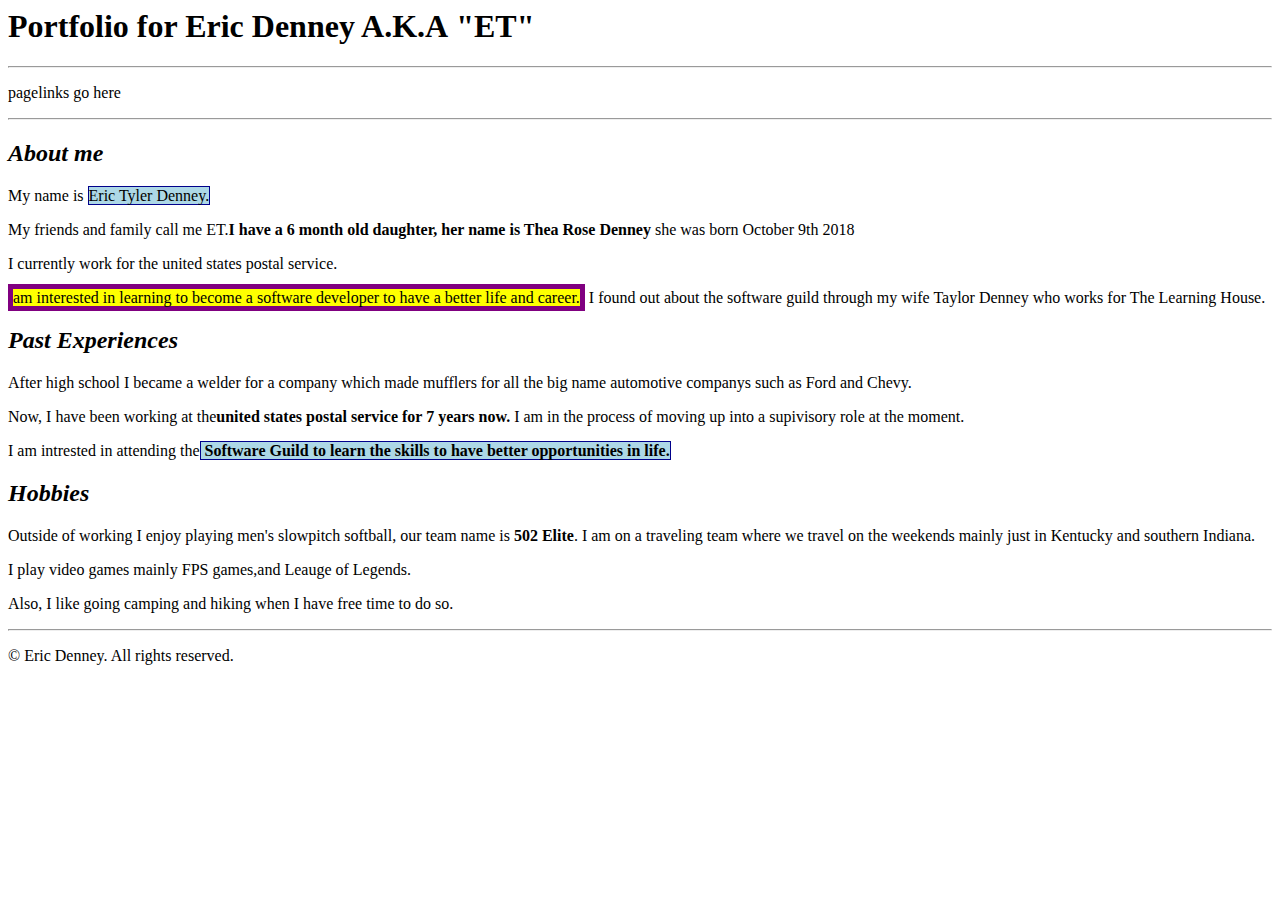
==== index.html @ 5c6c71cf "some new inline elements" ====
<!DOCTYPE html lan="en">
<!-- 
Name: Eric Denney
Date: 4-12-19
-->
<html>
	<head>
		<title> ET'S Portfolio </title>
	</head>
	
	<body>
		<header>
		<h1> Portfolio for Eric Denney A.K.A<strong> "ET"</strong></h1> 
		</header>
		
		<nav>
			<hr />
			<p> pagelinks go here </p>
			<hr />
		</nav>
		
		<section>
		<article id="about-me">
		<h2><em>About me</em></h2>
			<p> My name is <span style="background-color: lightblue; border: thin solid darkblue;">  Eric Tyler Denney.</span>
		    <p> My friends and family call me ET.<strong>I have a 6 month old daughter, her name is Thea Rose Denney</strong> she was born October 9th 2018</p>
			<p>I currently work for the united states postal service.</p>
			<p> <span style="background-color: yellow; border: thick solid purple">am interested in learning to become a software developer to have a better life and career.</span>
			I found out about the software guild through my wife Taylor Denney
			who works for The Learning House.</p>
			
		</article>
			
		<article id="past-experiences">	
		<h2><em> Past Experiences</em></h2>
			<p> After high school I became a welder for a company which made mufflers for all the big name automotive companys such as Ford and Chevy.</p>
			<p> Now, I have been working at the<strong>united states postal service for 7 years now.</strong>
			I am in the process of moving up into a supivisory role at the moment.</p>
			<p> I am intrested in attending the<strong><span style="background-color: lightblue; border: thin solid darkblue;"> 
			Software Guild to learn the skills to  have better opportunities in life.</span></strong></p>
		</article>
		
			
	        <article id="hobbies">
		<h2><em>Hobbies</em> </h2>
			<p> Outside of working I enjoy playing men's slowpitch softball, our team name is <strong> 502 Elite</strong>.
			I am on a traveling team where we travel on the weekends mainly just in Kentucky and southern Indiana.</p>
			<p> I play video games mainly FPS games,and Leauge of Legends. </p>
			<p> Also, I like going camping and hiking when I have free time to do so. </p>
		<article>
		
		</section>
		
		<footer>
		<hr />
			<p> &copy; Eric Denney. All rights reserved. </p>
		
		</footer>
		
	
	</body>
</html>
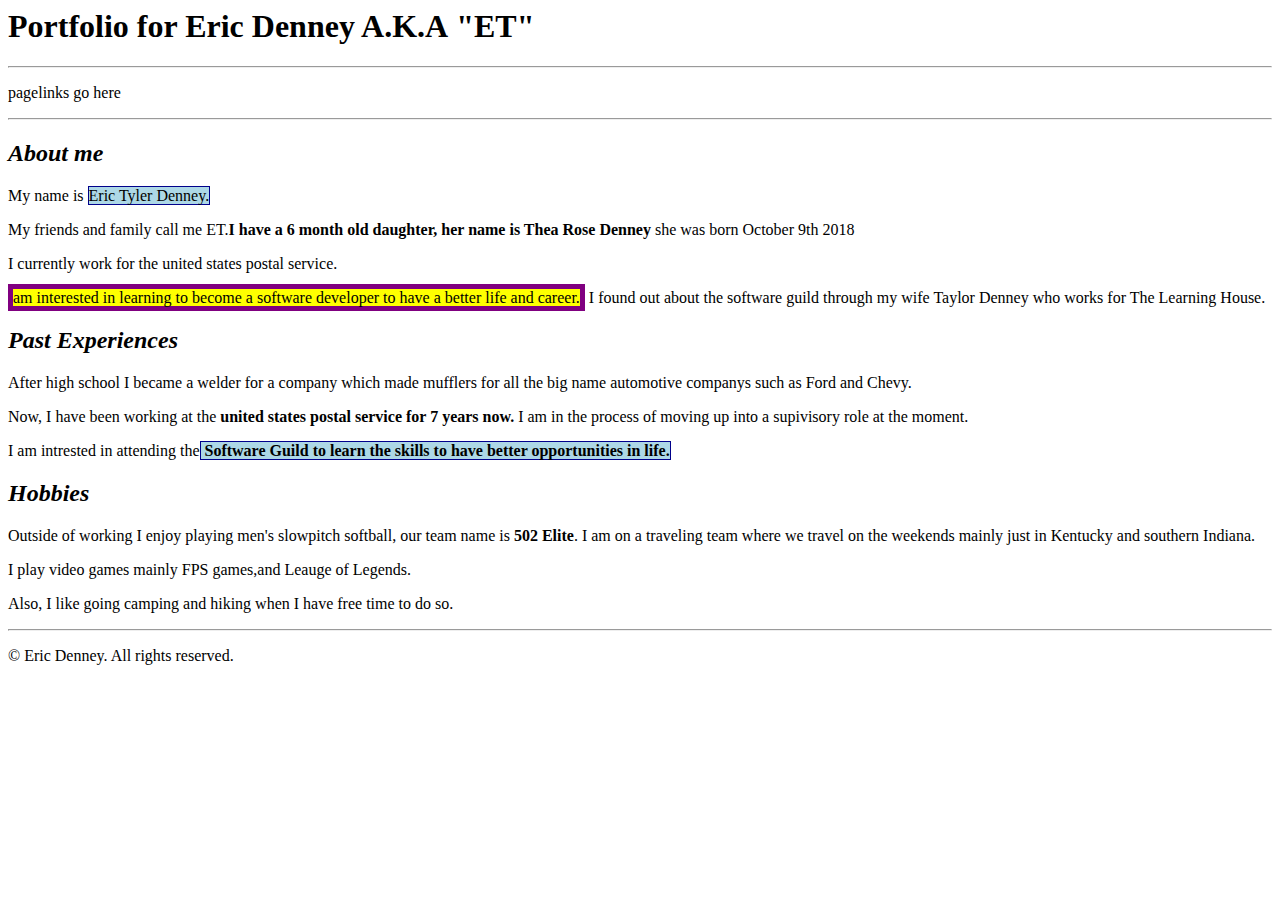
==== commit f482f98a: "spacing errors" ====
--- a/index.html
+++ b/index.html
@@ -34,7 +34,7 @@
 		<article id="past-experiences">	
 		<h2><em> Past Experiences</em></h2>
 			<p> After high school I became a welder for a company which made mufflers for all the big name automotive companys such as Ford and Chevy.</p>
-			<p> Now, I have been working at the<strong>united states postal service for 7 years now.</strong>
+			<p> Now, I have been working at the<strong> united states postal service for 7 years now.</strong>
 			I am in the process of moving up into a supivisory role at the moment.</p>
 			<p> I am intrested in attending the<strong><span style="background-color: lightblue; border: thin solid darkblue;"> 
 			Software Guild to learn the skills to  have better opportunities in life.</span></strong></p>
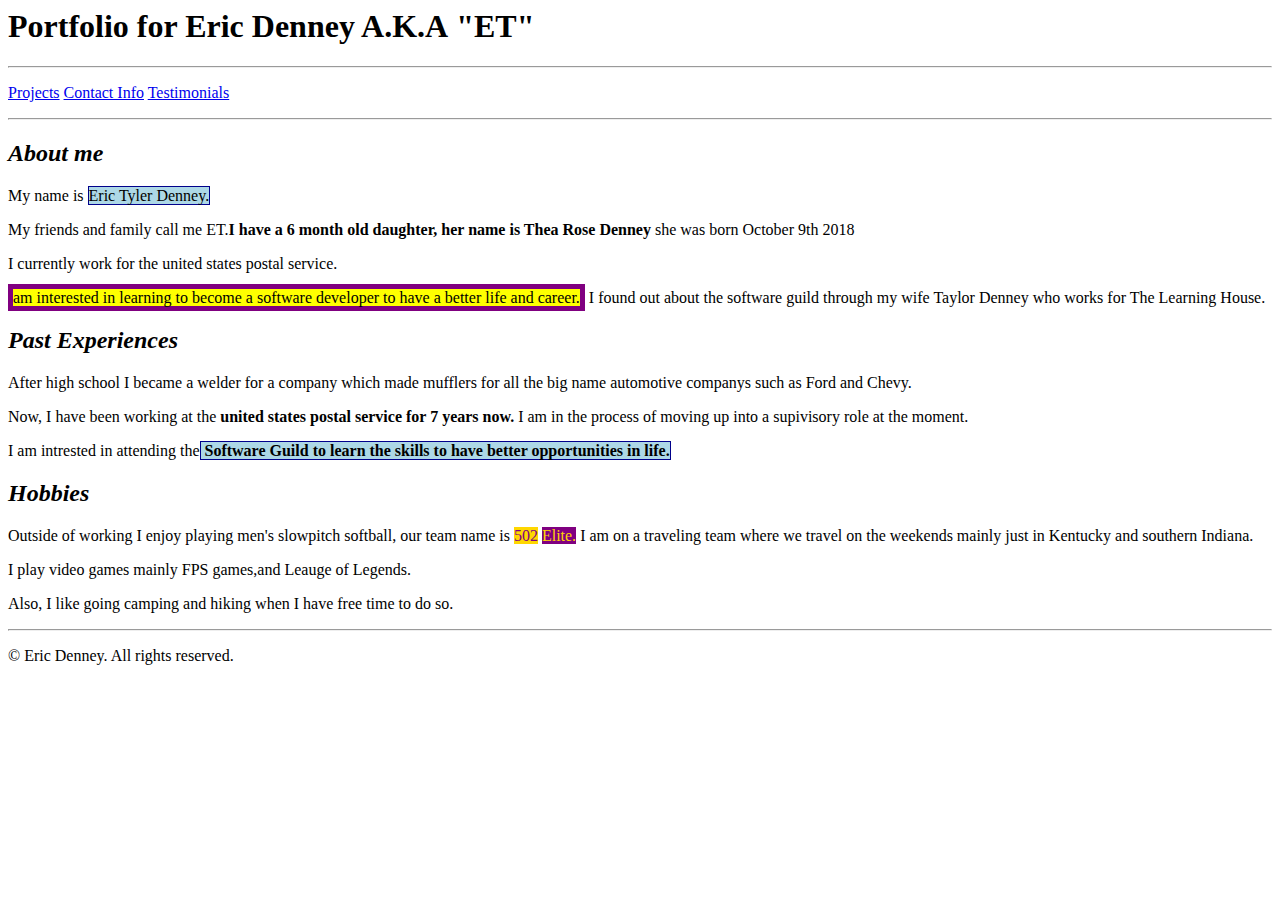
==== commit 58787cdc: "adding links" ====
--- a/index.html
+++ b/index.html
@@ -15,7 +15,8 @@
 		
 		<nav>
 			<hr />
-			<p> pagelinks go here </p>
+			<p> <a href="projects.html">Projects</a> <a href="contact.html"> Contact Info</a>
+			<a href="testimonials.html"> Testimonials </a></p>
 			<hr />
 		</nav>
 		
@@ -43,9 +44,10 @@
 			
 	        <article id="hobbies">
 		<h2><em>Hobbies</em> </h2>
-			<p> Outside of working I enjoy playing men's slowpitch softball, our team name is <strong> 502 Elite</strong>.
+			<p> Outside of working I enjoy playing men's slowpitch softball, our team name is  <span style="color: purple; background-color: gold">502</span>
+			<span style="color: gold; background-color: purple">Elite.</span>
 			I am on a traveling team where we travel on the weekends mainly just in Kentucky and southern Indiana.</p>
-			<p> I play video games mainly FPS games,and Leauge of Legends. </p>
+			<p> I play video games mainly FPS games,and Leauge of Legends.</p>
 			<p> Also, I like going camping and hiking when I have free time to do so. </p>
 		<article>
 		
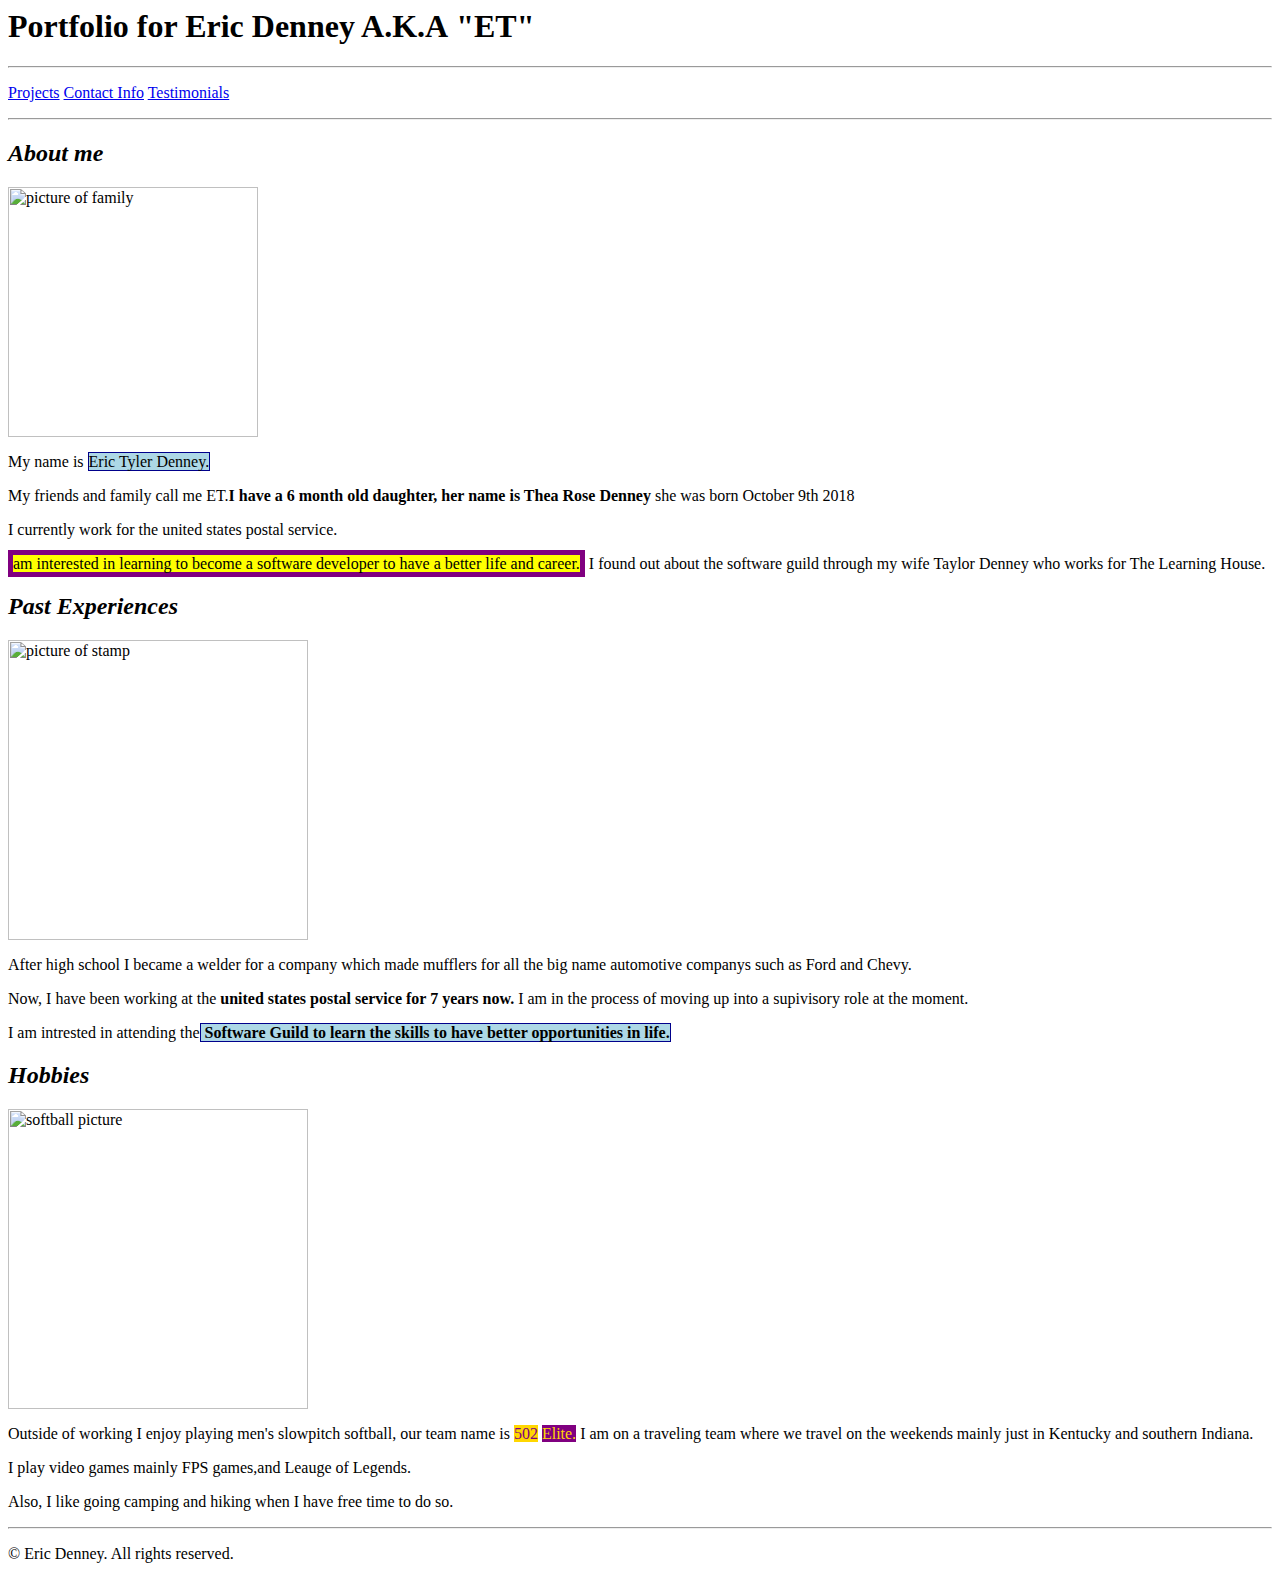
==== commit 36e8f1df: "new files imgs added" ====
--- a/index.html
+++ b/index.html
@@ -15,6 +15,8 @@
 		
 		<nav>
 			<hr />
+			<!-- internal links -->
+			
 			<p> <a href="projects.html">Projects</a> <a href="contact.html"> Contact Info</a>
 			<a href="testimonials.html"> Testimonials </a></p>
 			<hr />
@@ -23,6 +25,7 @@
 		<section>
 		<article id="about-me">
 		<h2><em>About me</em></h2>
+			<img src="images/family.jpg" alt="picture of family" style="width: 250px;" />
 			<p> My name is <span style="background-color: lightblue; border: thin solid darkblue;">  Eric Tyler Denney.</span>
 		    <p> My friends and family call me ET.<strong>I have a 6 month old daughter, her name is Thea Rose Denney</strong> she was born October 9th 2018</p>
 			<p>I currently work for the united states postal service.</p>
@@ -34,6 +37,7 @@
 			
 		<article id="past-experiences">	
 		<h2><em> Past Experiences</em></h2>
+			<img src="images/stamp.jpg" alt="picture of stamp" style ="width: 300px;" />
 			<p> After high school I became a welder for a company which made mufflers for all the big name automotive companys such as Ford and Chevy.</p>
 			<p> Now, I have been working at the<strong> united states postal service for 7 years now.</strong>
 			I am in the process of moving up into a supivisory role at the moment.</p>
@@ -44,6 +48,7 @@
 			
 	        <article id="hobbies">
 		<h2><em>Hobbies</em> </h2>
+			<img src="images/softball.jpg" alt="softball picture" style="width: 300px;" />
 			<p> Outside of working I enjoy playing men's slowpitch softball, our team name is  <span style="color: purple; background-color: gold">502</span>
 			<span style="color: gold; background-color: purple">Elite.</span>
 			I am on a traveling team where we travel on the weekends mainly just in Kentucky and southern Indiana.</p>
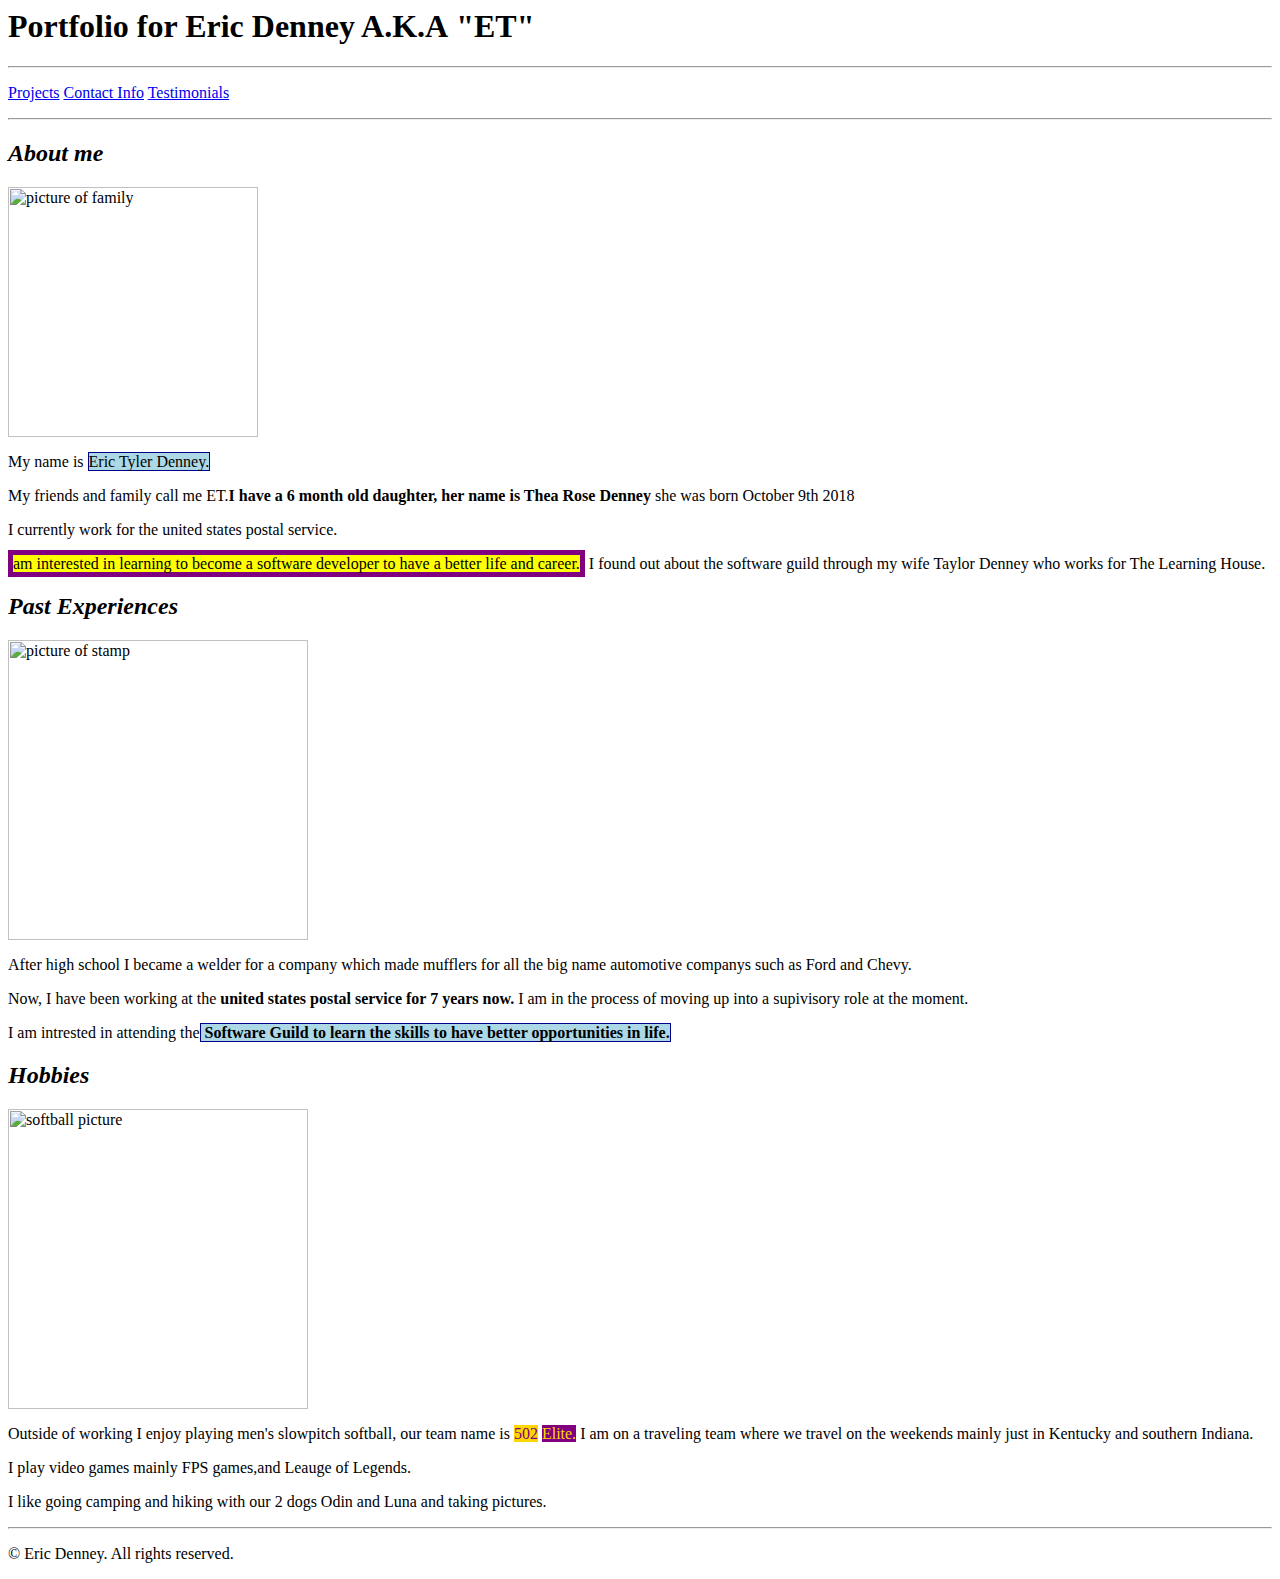
==== commit 74882e53: "new pictures" ====
--- a/index.html
+++ b/index.html
@@ -15,7 +15,7 @@
 		
 		<nav>
 			<hr />
-			<!-- internal links -->
+			<!-- internal links 6 -->
 			
 			<p> <a href="projects.html">Projects</a> <a href="contact.html"> Contact Info</a>
 			<a href="testimonials.html"> Testimonials </a></p>
@@ -53,7 +53,8 @@
 			<span style="color: gold; background-color: purple">Elite.</span>
 			I am on a traveling team where we travel on the weekends mainly just in Kentucky and southern Indiana.</p>
 			<p> I play video games mainly FPS games,and Leauge of Legends.</p>
-			<p> Also, I like going camping and hiking when I have free time to do so. </p>
+			<p> I like going camping and hiking with our 2 dogs Odin and Luna and taking pictures. </p>
+			
 		<article>
 		
 		</section>
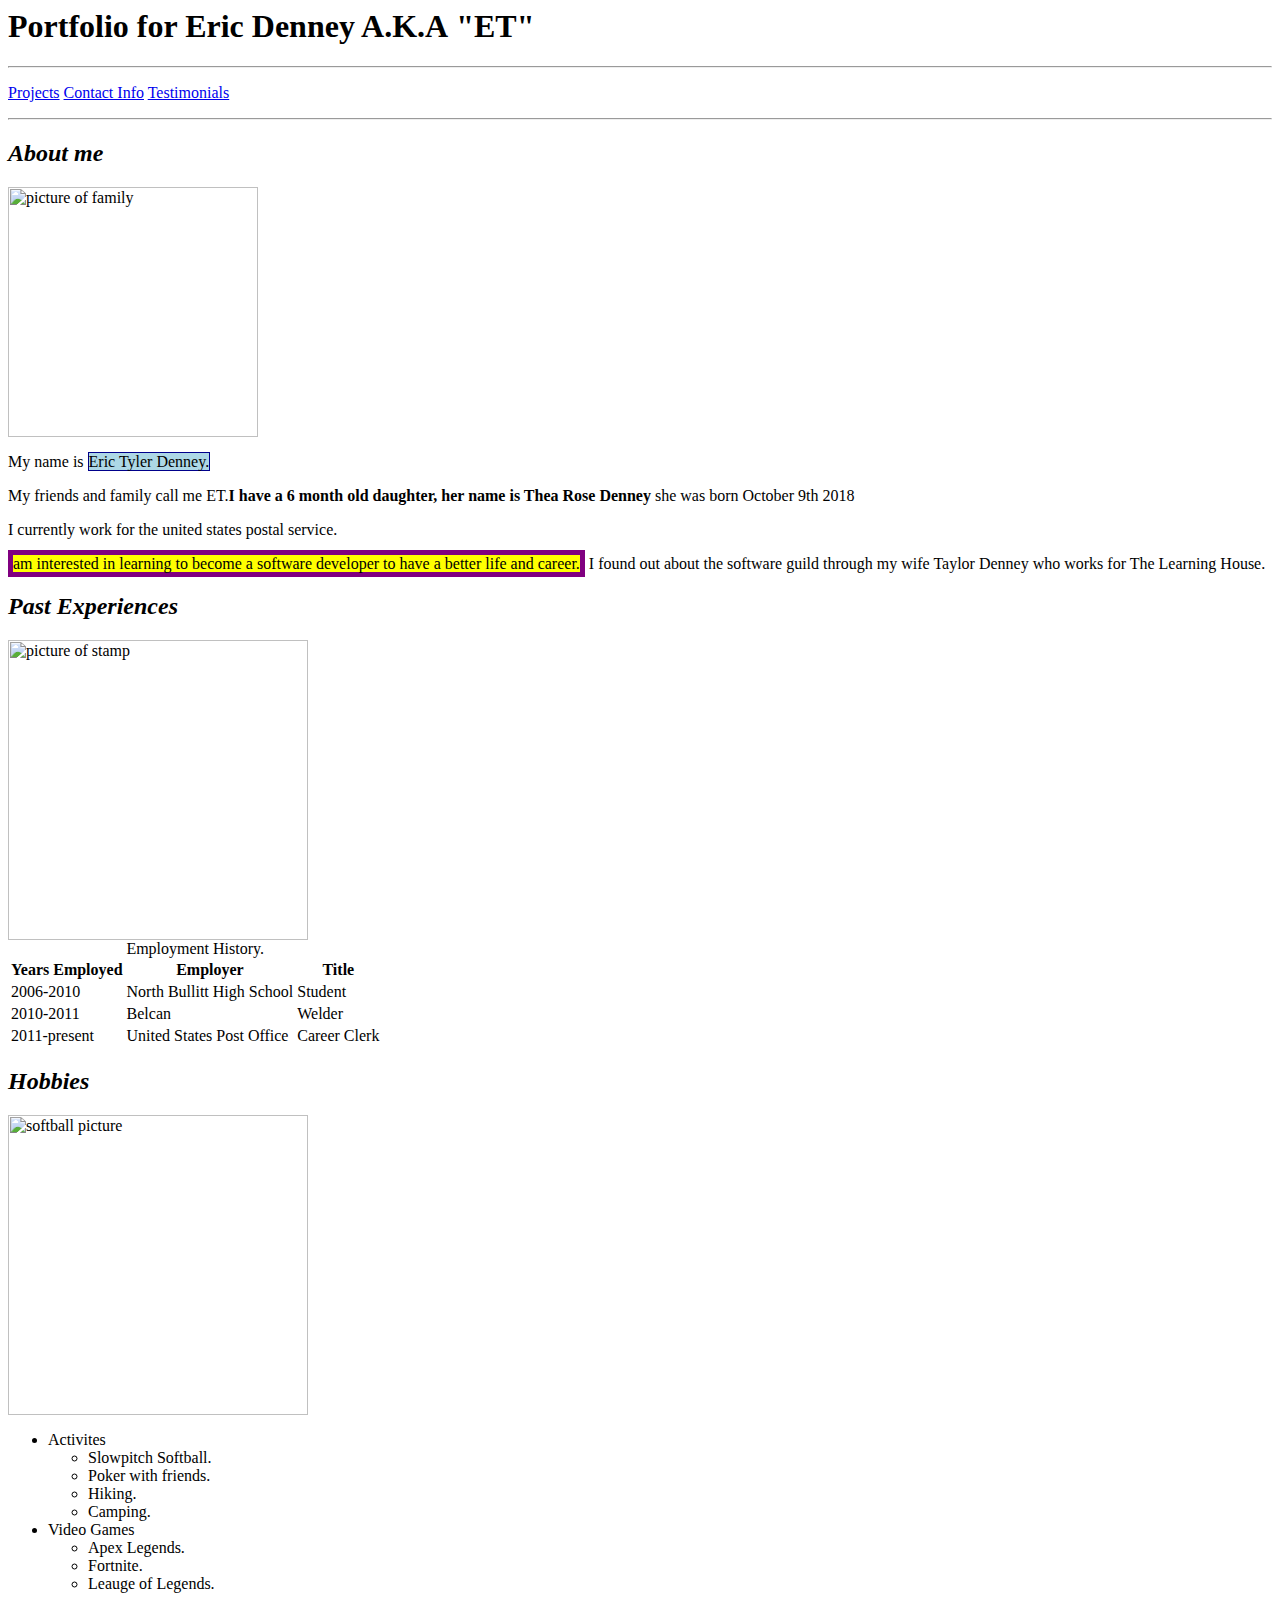
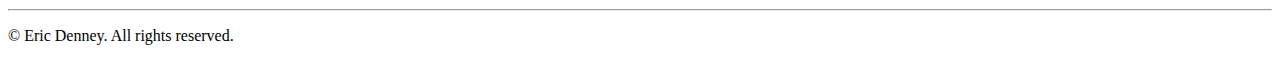
==== commit c597fc85: "adds tables and forms" ====
--- a/index.html
+++ b/index.html
@@ -38,22 +38,53 @@
 		<article id="past-experiences">	
 		<h2><em> Past Experiences</em></h2>
 			<img src="images/stamp.jpg" alt="picture of stamp" style ="width: 300px;" />
-			<p> After high school I became a welder for a company which made mufflers for all the big name automotive companys such as Ford and Chevy.</p>
-			<p> Now, I have been working at the<strong> united states postal service for 7 years now.</strong>
-			I am in the process of moving up into a supivisory role at the moment.</p>
-			<p> I am intrested in attending the<strong><span style="background-color: lightblue; border: thin solid darkblue;"> 
-			Software Guild to learn the skills to  have better opportunities in life.</span></strong></p>
+			<table boarder= "1">
+				<caption> Employment History. </caption>
+				<tr>
+					<th> Years Employed </th>
+					<th> Employer </th>
+					<th> Title </th>
+				</tr>
+				<tr>
+					<td> 2006-2010 </td>
+					<td> North Bullitt High School </td>
+					<td> Student </td>
+				</tr>
+				<tr>
+					<td> 2010-2011 </td>
+					<td> Belcan </td>
+					<td> Welder </td>
+				</tr>
+				<tr>
+					<td> 2011-present </td>
+					<td> United States Post Office </td>
+					<td> Career Clerk </td>
+				</tr>
+			</table>
+			
 		</article>
 		
 			
 	        <article id="hobbies">
 		<h2><em>Hobbies</em> </h2>
 			<img src="images/softball.jpg" alt="softball picture" style="width: 300px;" />
-			<p> Outside of working I enjoy playing men's slowpitch softball, our team name is  <span style="color: purple; background-color: gold">502</span>
-			<span style="color: gold; background-color: purple">Elite.</span>
-			I am on a traveling team where we travel on the weekends mainly just in Kentucky and southern Indiana.</p>
-			<p> I play video games mainly FPS games,and Leauge of Legends.</p>
-			<p> I like going camping and hiking with our 2 dogs Odin and Luna and taking pictures. </p>
+			
+			<ul>
+				<li> Activites </li>
+				<ul>
+					<li> Slowpitch Softball. </li>
+					<li> Poker with friends. </li>
+					<li> Hiking. </li>
+					<li> Camping.</li>
+				</ul>
+				
+					<li> Video Games </li>
+					<ul>
+						<li> Apex Legends. </li>
+						<li> Fortnite.</li>
+						<li> Leauge of Legends. </li>
+					</ul>
+			</ul>
 			
 		<article>
 		
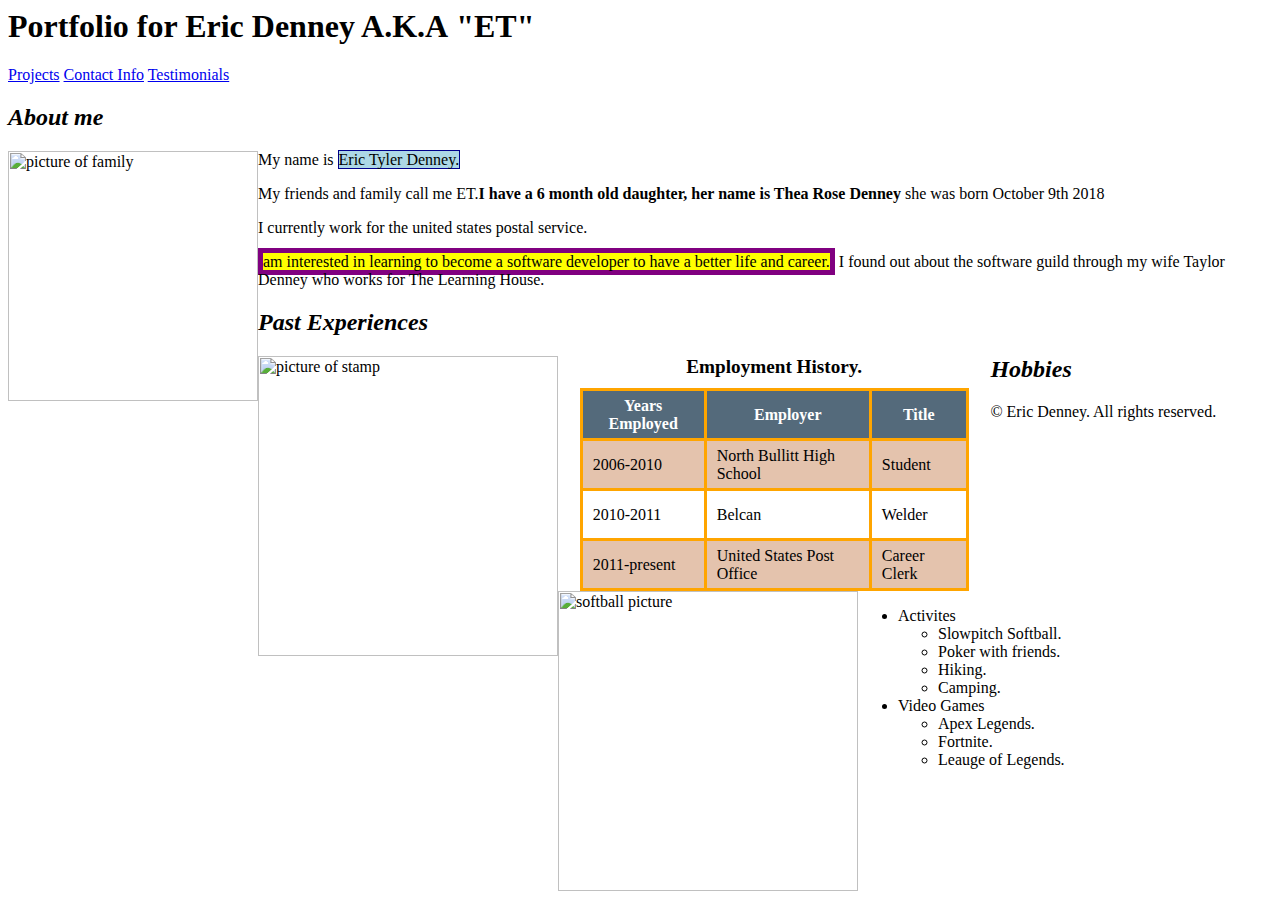
==== commit 2b0f0819: "adding css and bootstrap" ====
--- a/index.html
+++ b/index.html
@@ -6,6 +6,60 @@
 <html>
 	<head>
 		<title> ET'S Portfolio </title>
+		<link href="styles/main.css" rel="stylesheet" type="text/css" />
+		<style>
+			
+			caption {
+			font-weight:bold;
+			font-size: 1.2em;
+			margin-bottom: 10px; 
+			}
+			
+			table,th,td{
+				border: 3px solid orange;
+				border-collapse: collapse;
+				padding: 5px 10px;
+			}
+			
+			table{
+				width: 90%;
+				margin: auto;
+			}
+			
+			tr{
+				height: 50px;
+			}
+			
+			th{
+				background-color: #546a7b;
+				color: white;
+			}
+			
+			tr:nth-child(odd) {
+				background-color: #e4c3ad;
+			}
+			
+			
+			article img{
+				float:left;
+			}
+			
+			.right-content{
+				float:left;
+			}
+			article{
+				margin-bottom: 20px;
+			}
+			
+
+
+			
+		</style>
+		
+	
+		
+		
+		
 	</head>
 	
 	<body>
@@ -13,19 +67,20 @@
 		<h1> Portfolio for Eric Denney A.K.A<strong> "ET"</strong></h1> 
 		</header>
 		
-		<nav>
-			<hr />
+		<nav class="border">
+			
 			<!-- internal links 6 -->
 			
 			<p> <a href="projects.html">Projects</a> <a href="contact.html"> Contact Info</a>
 			<a href="testimonials.html"> Testimonials </a></p>
-			<hr />
+			<div class="clear-float"></div>
+			
 		</nav>
 		
 		<section>
-		<article id="about-me">
+		<article class="border" id="about-me">
 		<h2><em>About me</em></h2>
-			<img src="images/family.jpg" alt="picture of family" style="width: 250px;" />
+			<img src="images/family.jpg" alt="picture of family" style="width:250px;" />
 			<p> My name is <span style="background-color: lightblue; border: thin solid darkblue;">  Eric Tyler Denney.</span>
 		    <p> My friends and family call me ET.<strong>I have a 6 month old daughter, her name is Thea Rose Denney</strong> she was born October 9th 2018</p>
 			<p>I currently work for the united states postal service.</p>
@@ -33,18 +88,26 @@
 			I found out about the software guild through my wife Taylor Denney
 			who works for The Learning House.</p>
 			
+			<div class="clear-float"></div>
+			
 		</article>
 			
-		<article id="past-experiences">	
+		<article id="experiences">	
 		<h2><em> Past Experiences</em></h2>
-			<img src="images/stamp.jpg" alt="picture of stamp" style ="width: 300px;" />
-			<table boarder= "1">
+			<img src="images/stamp.jpg" alt="picture of stamp"  style="width:300px;" />
+			
+			<div class="right-content">
+			<table>
 				<caption> Employment History. </caption>
+				<thead>
 				<tr>
 					<th> Years Employed </th>
 					<th> Employer </th>
 					<th> Title </th>
 				</tr>
+				</thead>
+				
+				<tbody>
 				<tr>
 					<td> 2006-2010 </td>
 					<td> North Bullitt High School </td>
@@ -60,15 +123,17 @@
 					<td> United States Post Office </td>
 					<td> Career Clerk </td>
 				</tr>
+				</tbody>
 			</table>
-			
+			</div>
+			<div class="clear-float"></div>
 		</article>
 		
 			
 	        <article id="hobbies">
 		<h2><em>Hobbies</em> </h2>
-			<img src="images/softball.jpg" alt="softball picture" style="width: 300px;" />
-			
+			<img src="images/softball.jpg" alt="softball picture" style="width: 300px;"  />
+			<div class="right-content">
 			<ul>
 				<li> Activites </li>
 				<ul>
@@ -85,13 +150,15 @@
 						<li> Leauge of Legends. </li>
 					</ul>
 			</ul>
+			</div>
+			<div class="clear-float"></div>
 			
 		<article>
 		
 		</section>
 		
 		<footer>
-		<hr />
+		
 			<p> &copy; Eric Denney. All rights reserved. </p>
 		
 		</footer>
